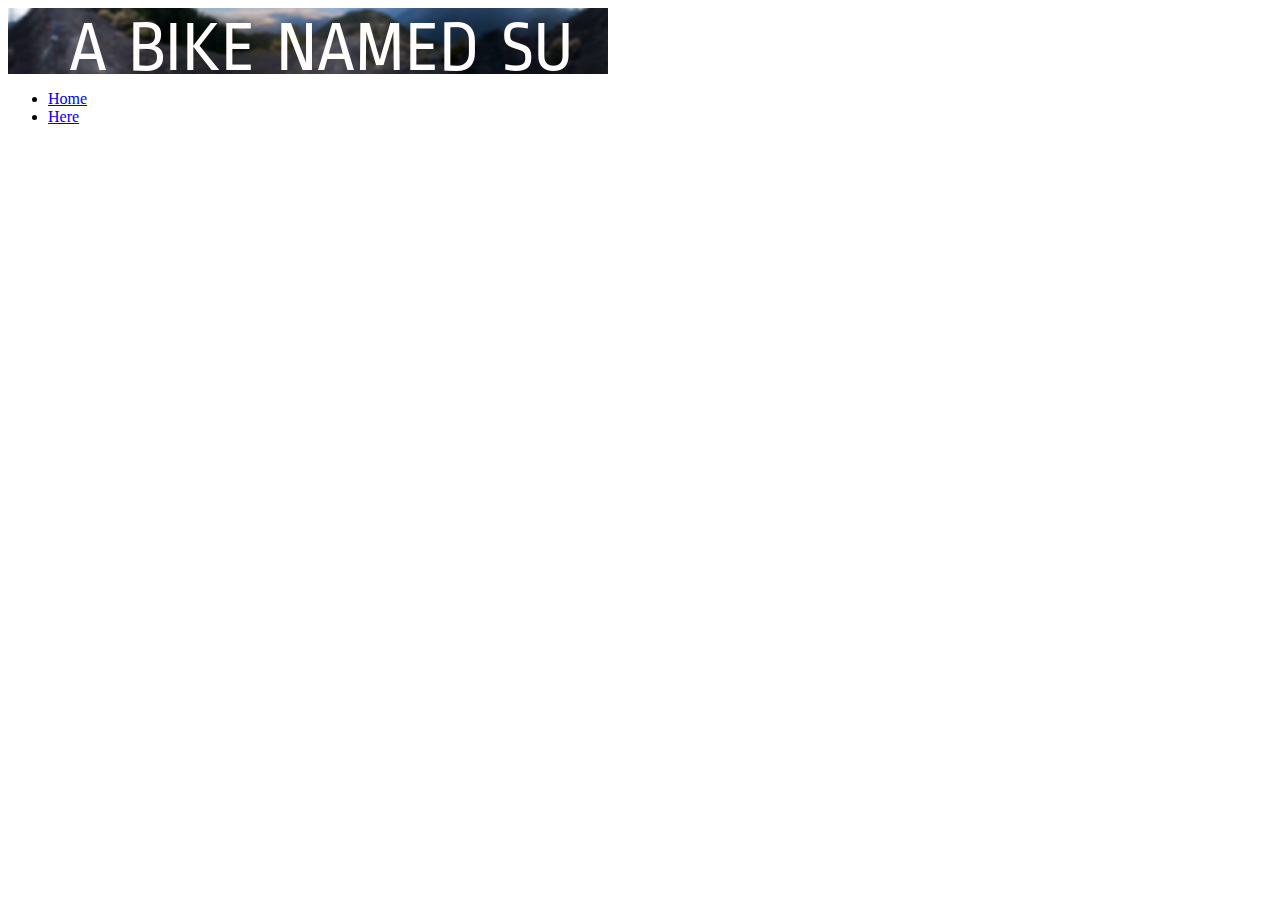
==== page-2.html @ 3b4b1c8b "Merge pull request #3 from ph8tel/page-2" ====
<html>
<head>    <!-- Basic Page Needs
  ================================================== -->
	<meta charset="utf-8">
	<title>The second page</title>
	<meta name="description" content="ph8tel videos">
	<meta name="author" content="ph8l">

    <!-- Mobile Specific Metas
  ================================================== -->
	<meta name="viewport" content="width=device-width, initial-scale=1, maximum-scale=1">
	
</head>
<body>
	<img src = img/logo.png>
	<!-- nav
  ================================================== -->
	<ul>
		<li><a href = index.thml> Home</a></l1>
		<li><a href = page-2.html class="active">Here</a></li>
	</ul>

</body>
</html>
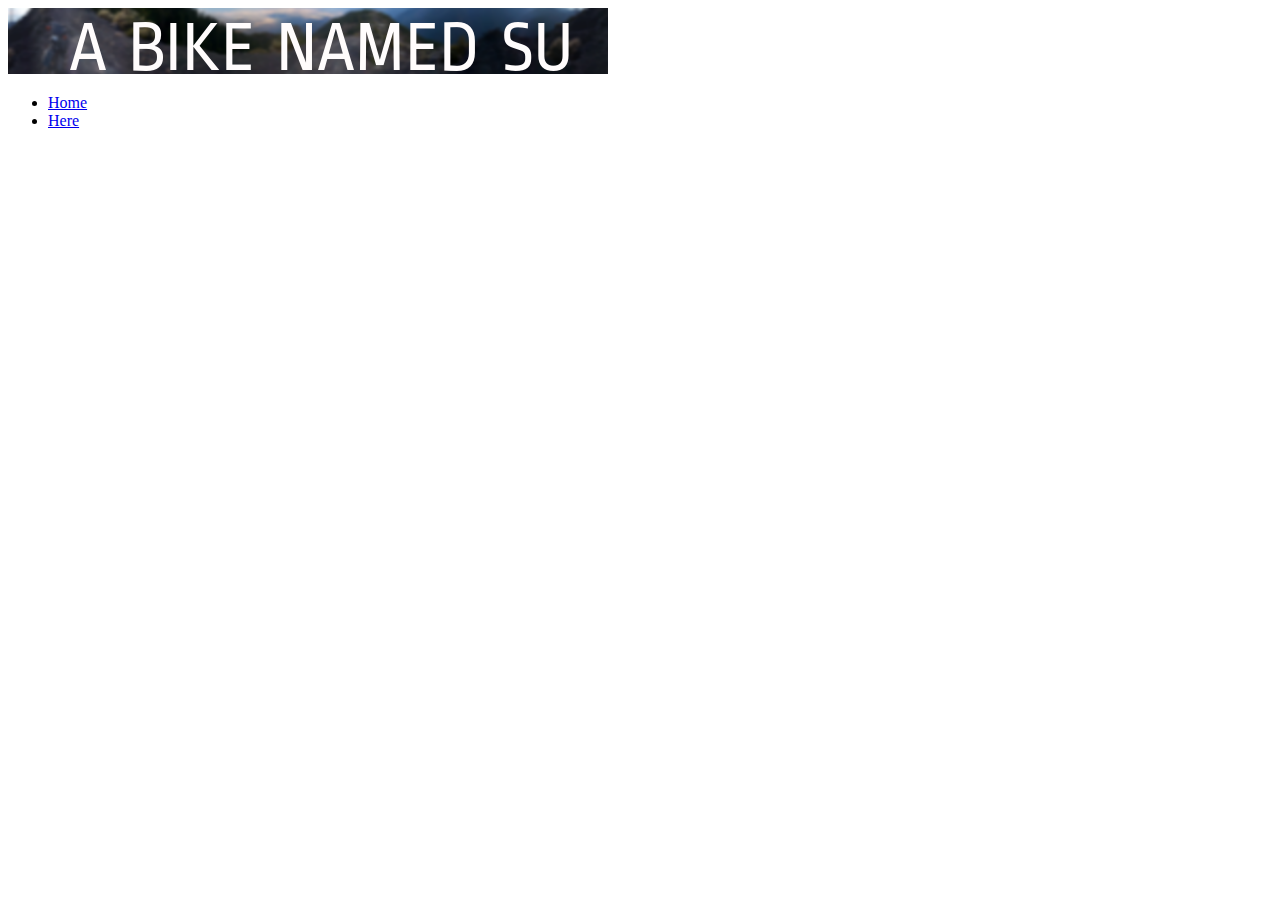
==== commit a462682b: "final hmtl validation passed" ====
--- a/page-2.html
+++ b/page-2.html
@@ -1,4 +1,5 @@
-<html>
+<!DOCTYPE html>
+<html lang="en">
 <head>    <!-- Basic Page Needs
   ================================================== -->
 	<meta charset="utf-8">
@@ -12,11 +13,11 @@
 	
 </head>
 <body>
-	<img src = img/logo.png>
+	<img src = img/logo.png alt="logo">
 	<!-- nav
   ================================================== -->
 	<ul>
-		<li><a href = index.thml> Home</a></l1>
+		<li><a href = index.html> Home</a></li>
 		<li><a href = page-2.html class="active">Here</a></li>
 	</ul>
 
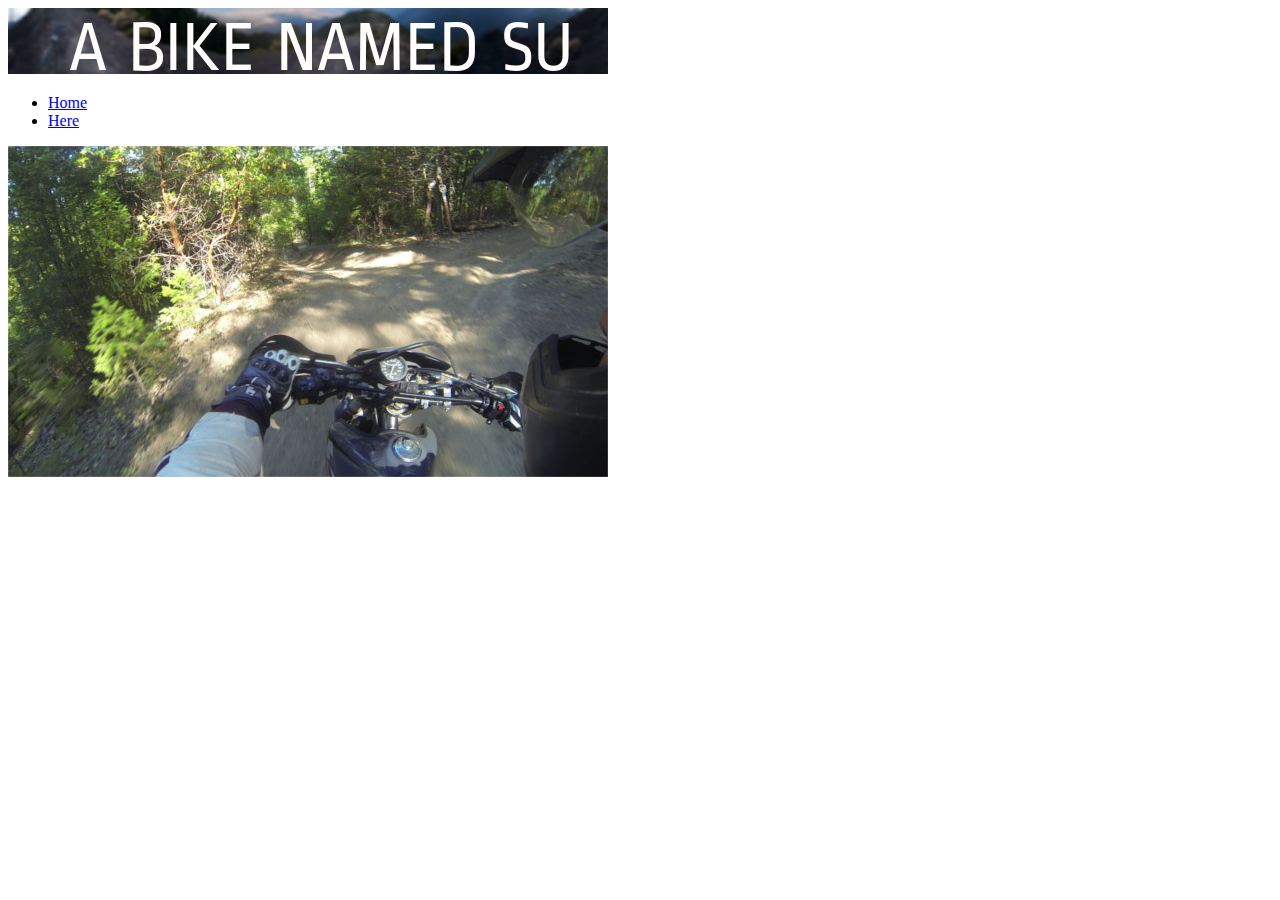
==== commit 968ad246: "Added image to page 2 to create new PR" ====
--- a/page-2.html
+++ b/page-2.html
@@ -20,6 +20,8 @@
 		<li><a href = index.html> Home</a></li>
 		<li><a href = page-2.html class="active">Here</a></li>
 	</ul>
-
+	<!-- image placeholder for content
+ ================================================== -->
+	<img src="img/14.JPG" alt="Trail picture">
 </body>
 </html>